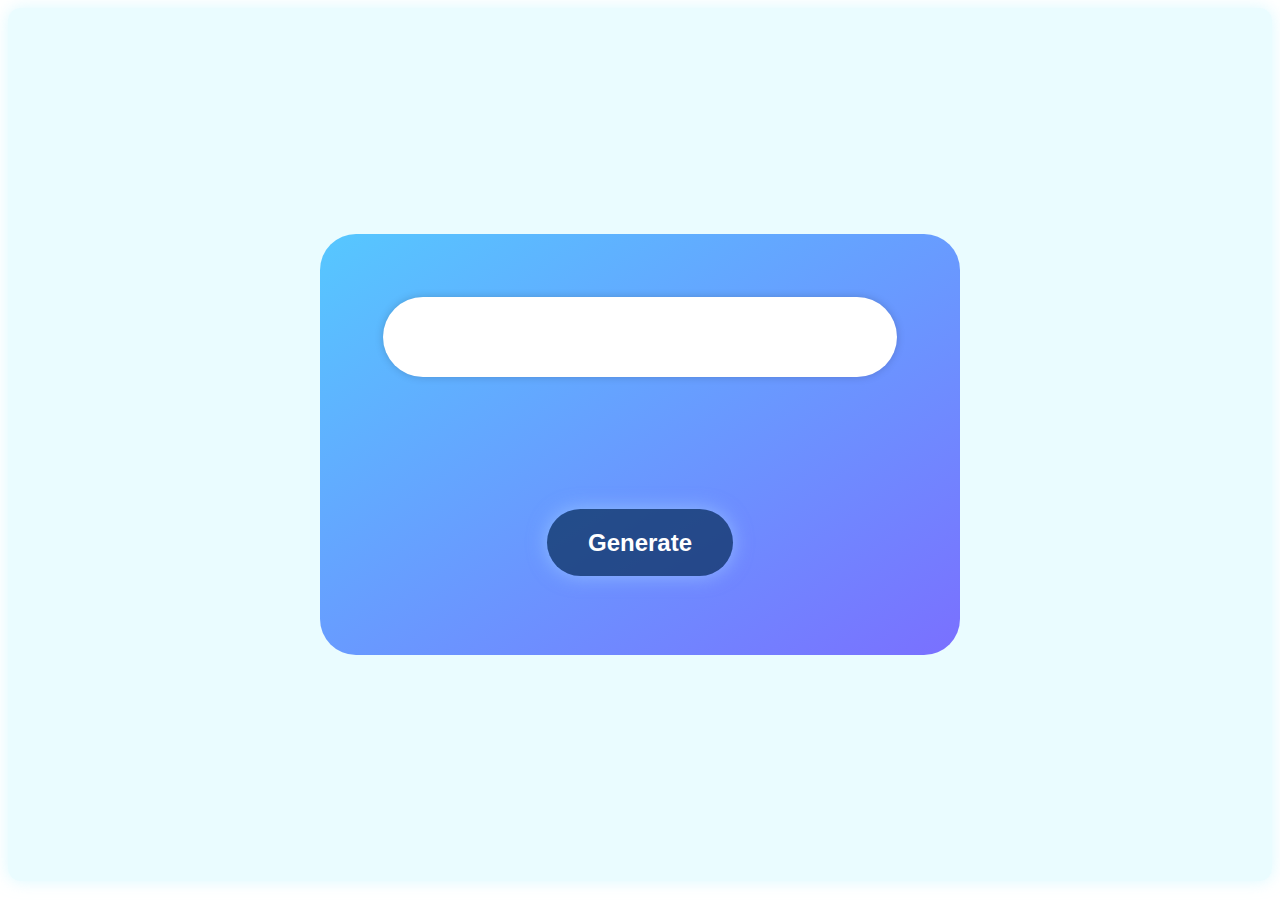
==== index.html @ 2894f2ae "Update and rename qr.html to index.html" ====
<!DOCTYPE html>
<html lang="en">

<head>

    <!-- Meta tags for responsive design and character set -->
    <meta charset="UTF-8">
    <meta name="viewport" content="width=device-width, initial-scale=1.0">

    <!-- Link to the external CSS file -->
    <link rel="stylesheet" href="qr.css">

    <!-- Title of the webpage -->
    <title>QR Code Generator -> [Mr. Eshank Tyagi]</title>

</head>

<body>

    <main>

        <!-- Message container -->
        <div id="message">

            <!-- Message to be shown -->
            <h3 id="shown_message">⚠️ At least Enter Something!</h3> 
        
        </div>

        <!-- QR card container -->
        <div id="qr-card">

            <!-- Form for user input -->
            <form onsubmit="return generate()">

                <!-- Input field for user to enter text -->
                <input id="inputField" type="text" name="userInput">
            
            </form>

            <!-- Container for the QR image -->
            <div id="qrImage" style="visibility: hidden;">

                <!-- Image tag where the QR code will be displayed -->
                <img id="result" src="" title="" />

            </div>

            <!-- Button to generate the QR code -->
            <button id="generateBtn">Generate</button>

        </div>

    </main>

    <!-- Link to the external JavaScript file -->
    <script src="qr.js"></script>

</body>

</html>
---- qr.css ----
/* Apply these styles to all elements */
* 
{
    border: none;
    outline: none;
    box-sizing: border-box;
    transition: all 0.3s ease-in-out;
}

/*   ~   ~   ~   ~   ~   ~   ~   ~   ~   ~   ~   ~   ~   ~   ~   ~   ~   ~   ~   ~   ~   */

/* Defining the animation for showing the error/alert message */
@keyframes show_message 
{
    from 
    {
        opacity: 80%;
        transform: translateY(200%); 
        visibility: visible;
    }
    to 
    {
        opacity: 0;
        transform: translateY(0%);
    }
}

/* Style for the alert message container */
#message 
{
    position: absolute; 
    padding-inline: 2.5%; 
    text-align: center; 
    border-radius: 1em; 
    background-color: rgba(255, 0, 0, 0.2); 
    visibility: hidden;
    font-weight: 600;
    box-shadow: 0 0 1.5em rgba(255, 170, 0, 0.2);
}

/*   ~   ~   ~   ~   ~   ~   ~   ~   ~   ~   ~   ~   ~   ~   ~   ~   ~   ~   ~   ~   ~   */

/* Style for the main container */
main 
{
    width: inherit;
    height: 97vh;
    display: flex;
    flex-direction: column;
    align-items: center;
    justify-content: space-evenly;
    border-radius: 0.8em;
    background-color: rgba(188, 244, 255, 0.308);
    box-shadow: 0 0 1em rgba(188, 244, 255, 0.54);
}

/* Style for the QR card container */
#qr-card 
{
    display: flex;
    padding: 5%;
    width: 50vw;
    max-width: 50em;
    min-height: 40vh;
    justify-content: center;
    flex-direction: column;
    align-items: center;
    border-radius: 2.25em;
    background-image: linear-gradient(to bottom right, rgba(57, 189, 255, 0.834), rgba(110, 97, 255, 0.906));
}

/* Style for the form */
form 
{
    width: 100%;
}

/* Style for the input field */
#inputField 
{ 
    border: none;
    box-shadow: 0 0 0.5em rgba(0, 0, 0, 0.172);
    width: 100%;
    max-width: 44em;
    padding: 6%;
    padding-inline: 8%;
    font-size: 100%;
    border-radius: 15em;
}

/* Style for the QR image container */
#qrImage 
{
    margin: 8%;
    height: auto;
    padding: 1%;
    width: 25vw;
    max-width: 480px;
    display: flex;
    justify-content: center;
    background-size: contain;
    border-radius: 5px;
}

/* Style for the image */
img 
{
    width: 100%;
    height: 100%;
}

/* Style for the generate button */
#generateBtn 
{
    color: white;
    font-size: 150%;
    font-weight: 600;
    max-height: 2.8em;
    margin: 3%;
    padding: 4%;
    padding-inline: 8%;
    border-radius: 15em;
    background-color: rgba(4, 42, 86, 0.691);
    box-shadow: 0 0 0.8em rgba(177, 225, 255, 0.507);
}

/* Style for the generate button when it is active */
#generateBtn:active 
{
    background-color: rgba(0, 0, 0, 0.83);
    box-shadow: 0 0 1.5em rgba(255, 255, 255, 0.536);
}

/*   ~   ~   ~   ~   ~   ~   ~   ~   ~   ~   ~   ~   ~   ~   ~   ~   ~   ~   ~   ~   ~   */

/* Media query for screens with a maximum width of 480px */
@media screen and (max-width: 480px) 
{
    /* Adjust the style of the QR card container for smaller screens */
    #qr-card 
    {
        display: flex;
        width: 90%;
        max-width: 25em;
        min-height: 65%;
        justify-content: center;
        flex-direction: column;
        align-items: center;
        border-radius: 2.25em;
        background-image: linear-gradient(to bottom right, rgba(57, 189, 255, 0.834), rgba(110, 97, 255, 0.906));
    }

    /* Adjust the style of the QR image container for smaller screens */
    #qrImage 
    {
        margin: 10%;
        padding: 1%;
        width: 80%;
        justify-content: center;
        background-size: contain;
        border-radius: 5px;
    }
}
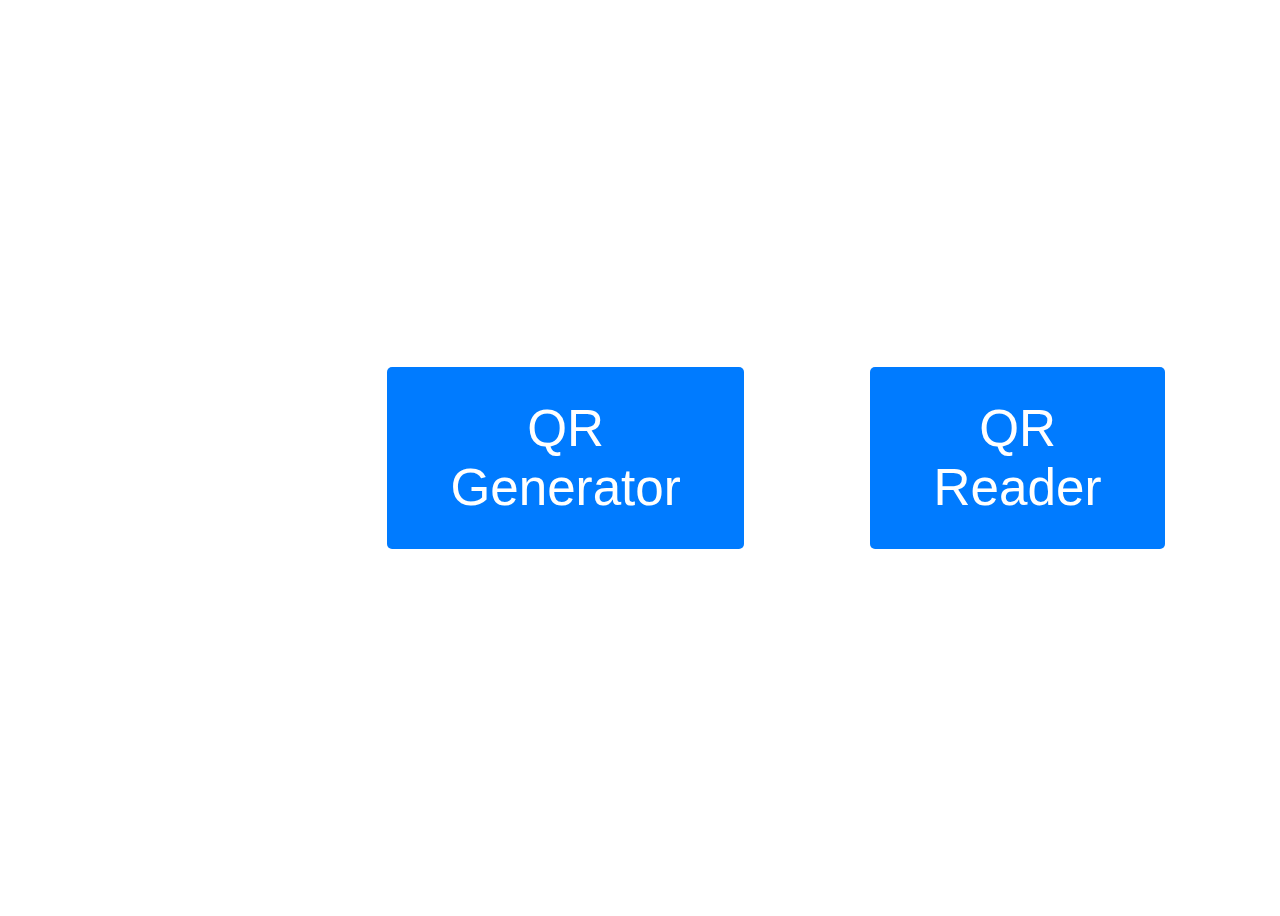
==== commit 2763910e: "Create index.html" ====
--- a/index.html
+++ b/index.html
@@ -1,61 +1,59 @@
-<!DOCTYPE html>
-<html lang="en">
-
-<head>
-
-    <!-- Meta tags for responsive design and character set -->
-    <meta charset="UTF-8">
-    <meta name="viewport" content="width=device-width, initial-scale=1.0">
-
-    <!-- Link to the external CSS file -->
-    <link rel="stylesheet" href="qr.css">
-
-    <!-- Title of the webpage -->
-    <title>QR Code Generator -> [Mr. Eshank Tyagi]</title>
-
-</head>
-
-<body>
-
-    <main>
-
-        <!-- Message container -->
-        <div id="message">
-
-            <!-- Message to be shown -->
-            <h3 id="shown_message">⚠️ At least Enter Something!</h3> 
-        
-        </div>
-
-        <!-- QR card container -->
-        <div id="qr-card">
-
-            <!-- Form for user input -->
-            <form onsubmit="return generate()">
-
-                <!-- Input field for user to enter text -->
-                <input id="inputField" type="text" name="userInput">
-            
-            </form>
-
-            <!-- Container for the QR image -->
-            <div id="qrImage" style="visibility: hidden;">
-
-                <!-- Image tag where the QR code will be displayed -->
-                <img id="result" src="" title="" />
-
-            </div>
-
-            <!-- Button to generate the QR code -->
-            <button id="generateBtn">Generate</button>
-
-        </div>
-
-    </main>
-
-    <!-- Link to the external JavaScript file -->
-    <script src="qr.js"></script>
-
-</body>
-
-</html>
+<!DOCTYPE html>
+<html lang="en">
+
+<head>
+    <meta charset="UTF-8">
+    <meta name="viewport" content="width=device-width, initial-scale=1.0">
+    <title>QR Options</title>
+    <style>
+        /* Add your CSS styles here */
+        .container {
+            display: flex;
+            justify-content: center;
+            align-items: center;
+            height: 100vh;
+            padding: 0 25%;
+            justify-content: space-evenly;
+        }
+
+        .button {
+            padding: 5% 10%;
+            margin: -75% 10%;
+            font-size: 4vw;
+            background-color: #007bff;
+            color: #fff;
+            border: none;
+            border-radius: 5px;
+            cursor: pointer;
+        }
+
+        @media screen and (max-width: 540px) {
+            .container {
+                flex-direction: column;
+            }
+            .button {
+                font-size: 6.25vw;
+            }
+        }
+    </style>
+</head>
+
+<body>
+    <div class="container">
+        <button class="button" onclick="redirectToGenerator()">QR Generator</button>
+        <button class="button" onclick="redirectToReader()">QR Reader</button>
+    </div>
+
+    <script>
+        // Add your JavaScript code here
+        function redirectToGenerator() {
+            window.location.href = "https://qr.eshank.co/generator";
+        }
+
+        function redirectToReader() {
+            window.location.href = "https://qr.eshank.co/reader";
+        }
+    </script>
+</body>
+
+</html>
